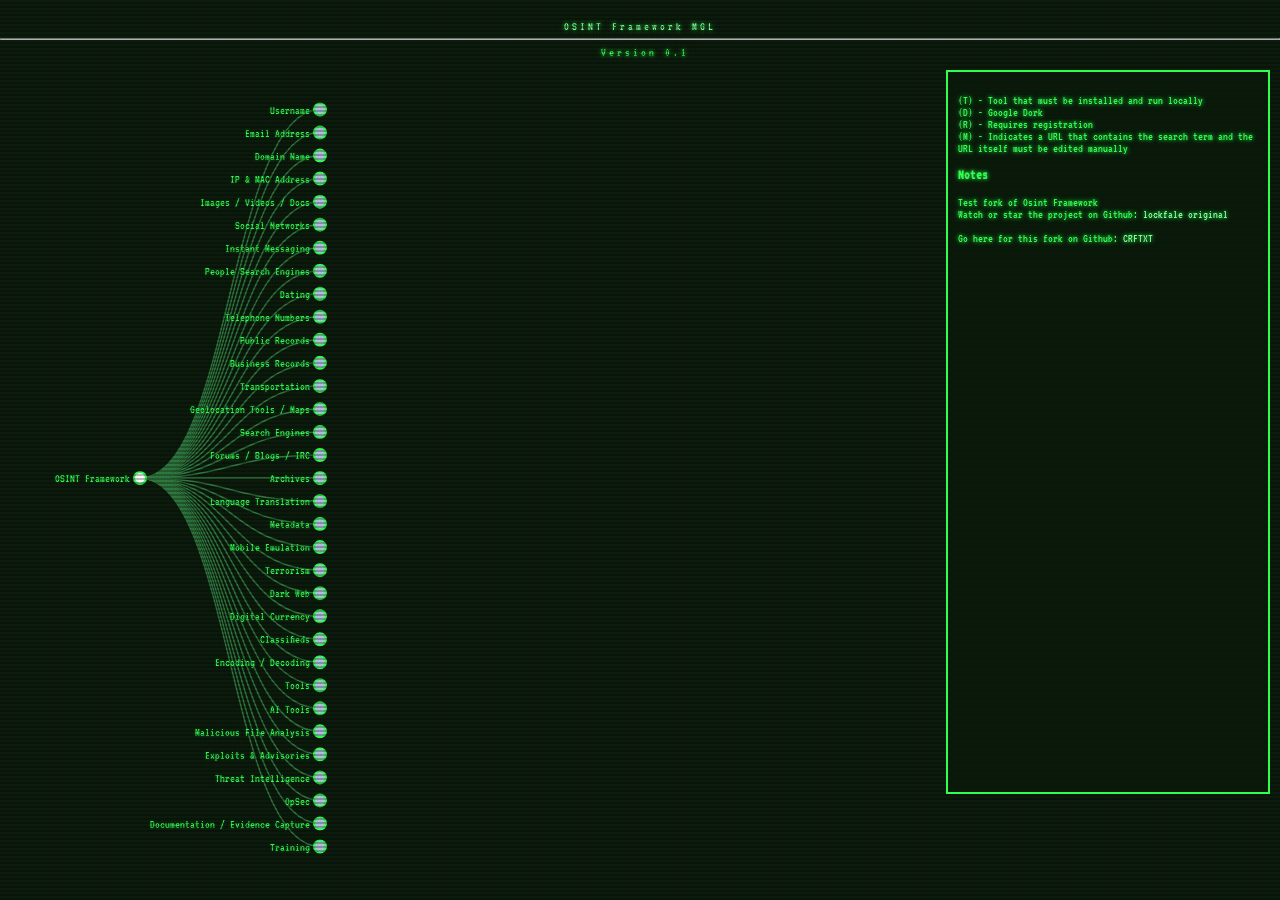
==== index.html @ 1aa2b90f "test" ====
<!DOCTYPE html>
<html>
  <head>
    <meta http-equiv="Content-Type" content="text/html;charset=utf-8"/>
    <link type="text/css" rel="stylesheet" href="css/arf.css"/>
    <script type="text/javascript" src="js/d3.v3.min.js"></script>
    <title>OSINT Framework</title>
  </head>

  <body>
    <div id="body">
      <div id="header">
        OSINT Framework MGL
          <hr/>
      </div>
    </div>

    <script src="js/arf.js"></script>

    <div class="legend"><p>(T) - Tool that must be installed and run locally<br>
    (D) - Google Dork</a><br>
    (R) - Requires registration<br>
    (M) - Indicates a URL that contains the search term and the URL itself must be edited manually<br></p>
	<h3>Notes</h3>
	Test fork of Osint Framework<br> 
	Watch or star the project on Github: <a href="https://github.com/lockfale/osint-framework">lockfale original</a><br></p>
	Go here for this fork on Github: <a href="https://github.com/CRFTXT/OSINT-Framework-MGL-test">CRFTXT</a><br></p>
	</div>
---- css/arf.css ----
@import url('https://fonts.googleapis.com/css2?family=VT323&display=swap');

/* 2. Keyframe Animations for Flicker and Cursor */
@keyframes flicker {
  0% { opacity: 0.27; } 5% { opacity: 0.34; } 10% { opacity: 0.23; }
  15% { opacity: 0.90; } 20% { opacity: 0.18; } 25% { opacity: 0.83; }
  30% { opacity: 0.65; } 35% { opacity: 0.67; } 40% { opacity: 0.26; }
  45% { opacity: 0.84; } 50% { opacity: 0.96; } 55% { opacity: 0.08; }
  60% { opacity: 0.20; } 65% { opacity: 0.71; } 70% { opacity: 0.53; }
  75% { opacity: 0.37; } 80% { opacity: 0.71; } 85% { opacity: 0.70; }
  90% { opacity: 0.70; } 95% { opacity: 0.36; } 100% { opacity: 0.24; }
}

@keyframes cursorBlink {
    0% { opacity: 0; }
    50% { opacity: 1; }
    100% { opacity: 0; }
}

/* 3. Main Body and CRT Screen Effect */
body {
    background-color: #0a1a0a; /* Dark green-black background */
    color: #30ff50;            /* Bright green text */
    font-family: 'VT323', monospace; /* Thematic monospace font */
    font-size: 20px;
    text-shadow: 0 0 3px #1a6b2a, 0 0 5px #30ff50; /* Text glow */
    margin: 0 auto;
    position: relative;
    /* SCROLLBAR FIX: The 'overflow: hidden;' was removed to enable scrolling. */
}

/* Scanline overlay effect */
body::after {
    content: " ";
    display: block;
    position: fixed; /* Use fixed positioning to prevent it from affecting scroll */
    top: 0; left: 0; bottom: 0; right: 0;
    background: linear-gradient(rgba(18, 16, 16, 0) 50%, rgba(0, 0, 0, 0.25) 50%), linear-gradient(90deg, rgba(255, 0, 0, 0.06), rgba(0, 255, 0, 0.02), rgba(0, 0, 255, 0.06));
    z-index: 2;
    background-size: 100% 4px, 3px 100%;
    pointer-events: none; /* User clicks go through the overlay */
    animation: flicker 0.15s infinite;
}

/* 4. Page Structure Elements (Using your IDs and Classes) */
#header {
    font-size: 12px;
    font-weight: normal;
    text-align: center;
    color: #80ff9a;
    letter-spacing: 3px;
    padding: 20px 0;
}

/* Add blinking cursor to the header */
#header::after {
    content: 'Version 0.1';
    animation: cursorBlink 1s step-end infinite;
    margin-left: 10px;
    color: #30ff50;
}

.legend {
  position: absolute;
  top: 70px;
  right: 10px;
  width: 300px;
  height: 700px;
  font-size: 12px;
  color: #30ff50;
  border: 2px solid #30ff50;
  padding: 10px;
  background-color: rgba(10, 26, 10, 0.8); /* Semi-transparent background */
  z-index: 5; /* Ensure legend is above graph */
}

/* 5. D3.js Graph Styling (Using your EXACT class names) */

.node {
  cursor: pointer;
}

.node circle {
  fill: #0a1a0a;
  stroke: #30ff50;
  stroke-width: 2px;
}

.node text {
  font-family: 'VT323', monospace;
  font-size: 12px;
  fill: #30ff50;
  text-shadow: 0 0 3px #1a6b2a;
}

/* Style for when you hover over a node */
.node:hover circle {
    fill: #30ff50; /* Highlight color for the circle */
}

.node:hover text {
    /* HOVER TEXT FIX: Changed from black to bright white for high contrast */
    fill: #ffffff;
    text-shadow: 1px 1px 2px #000000; /* Add shadow to pop against the green */
}

/* This is the connecting line */
path.link {
  fill: none;
  stroke: #2e793e; /* Dark, moody green for the connections */
  stroke-width: 1.5px;
}

/* 6. General Styling */
a {
    color: #80ff9a;
    text-decoration: none;
}

a:hover {
    color: #0a1a0a;
    background-color: #80ff9a;
}

/* Remove modern effects like rounded corners */
* {
    border-radius: 0 !important;
    box-shadow: none !important;
}
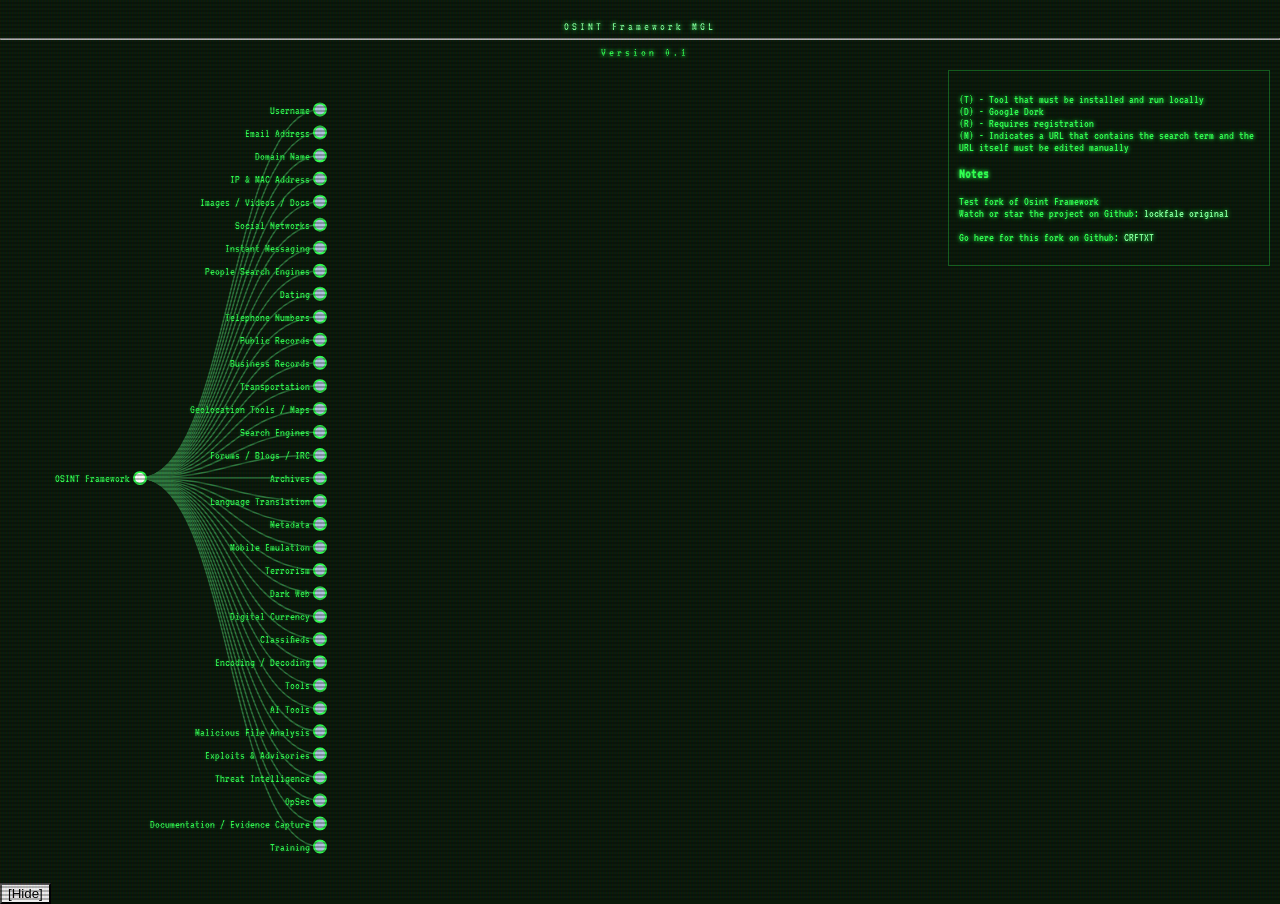
==== commit 91984368: "Update index.html" ====
--- a/index.html
+++ b/index.html
@@ -26,3 +26,4 @@
 	Watch or star the project on Github: <a href="https://github.com/lockfale/osint-framework">lockfale original</a><br></p>
 	Go here for this fork on Github: <a href="https://github.com/CRFTXT/OSINT-Framework-MGL-test">CRFTXT</a><br></p>
 	</div>
+    <button id="hide-legend-btn">[Hide]</button>
--- a/css/arf.css
+++ b/css/arf.css
@@ -65,13 +65,15 @@
   top: 70px;
   right: 10px;
   width: 300px;
-  height: 700px;
   font-size: 12px;
   color: #30ff50;
   border: 2px solid #30ff50;
   padding: 10px;
   background-color: rgba(10, 26, 10, 0.8); /* Semi-transparent background */
   z-index: 5; /* Ensure legend is above graph */
+  pointer-events: none;
+  background-color: rgba(10, 26, 10, 0.2);
+  border: 1px solid rgba(48, 255, 80, 0.3);
 }
 
 /* 5. D3.js Graph Styling (Using your EXACT class names) */
@@ -126,4 +128,4 @@
 * {
     border-radius: 0 !important;
     box-shadow: none !important;
-}+}
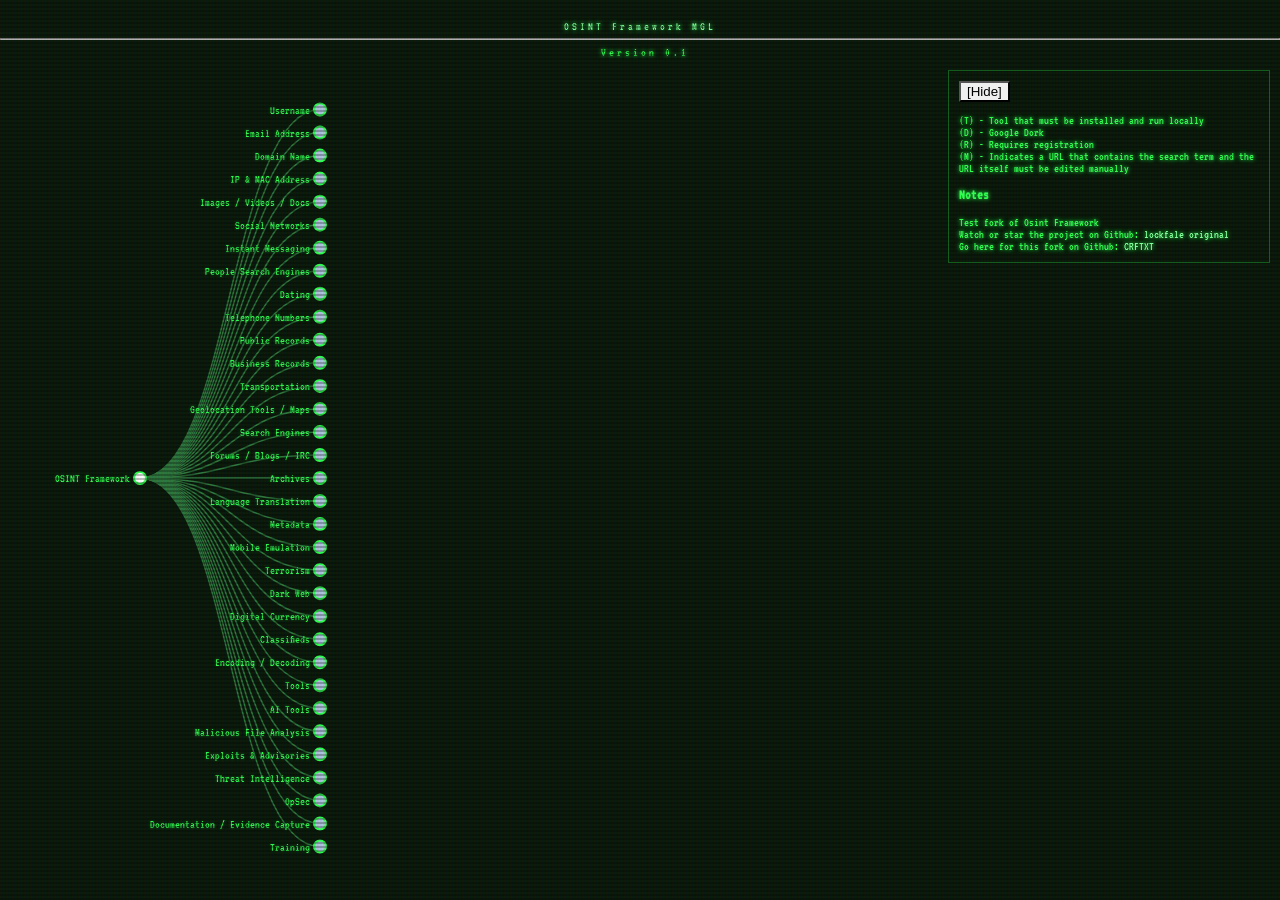
==== commit c077d769: "Update index.html" ====
--- a/index.html
+++ b/index.html
@@ -17,13 +17,18 @@
 
     <script src="js/arf.js"></script>
 
-    <div class="legend"><p>(T) - Tool that must be installed and run locally<br>
-    (D) - Google Dork</a><br>
-    (R) - Requires registration<br>
-    (M) - Indicates a URL that contains the search term and the URL itself must be edited manually<br></p>
-	<h3>Notes</h3>
-	Test fork of Osint Framework<br> 
-	Watch or star the project on Github: <a href="https://github.com/lockfale/osint-framework">lockfale original</a><br></p>
-	Go here for this fork on Github: <a href="https://github.com/CRFTXT/OSINT-Framework-MGL-test">CRFTXT</a><br></p>
-	</div>
-    <button id="hide-legend-btn">[Hide]</button>
+    <div class="legend">
+      <!-- === THIS IS THE NEW BUTTON === -->
+      <button id="legend-toggle-btn">[Hide]</button>
+      
+      <p>(T) - Tool that must be installed and run locally<br>
+      (D) - Google Dork</a><br>
+      (R) - Requires registration<br>
+      (M) - Indicates a URL that contains the search term and the URL itself must be edited manually<br></p>
+      <h3>Notes</h3>
+      Test fork of Osint Framework<br> 
+      Watch or star the project on Github: <a href="https://github.com/lockfale/osint-framework">lockfale original</a><br>
+      Go here for this fork on Github: <a href="https://github.com/CRFTXT/OSINT-Framework-MGL-test">CRFTXT</a><br>
+    </div>
+  </body>
+</html>
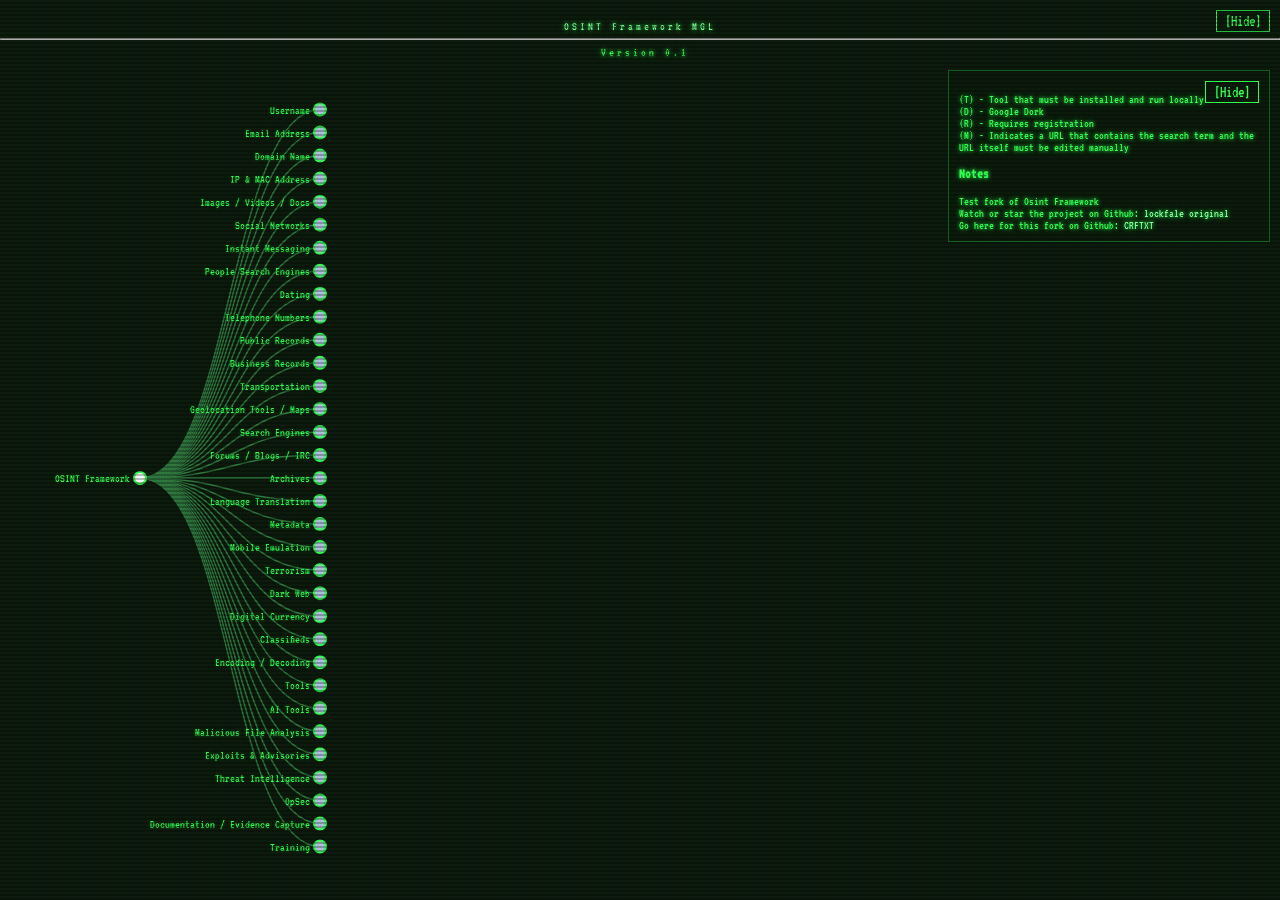
==== commit def88b87: "Update index.html" ====
--- a/index.html
+++ b/index.html
@@ -16,9 +16,9 @@
     </div>
 
     <script src="js/arf.js"></script>
-
+    <button id="legend-toggle-btn">[Hide]</button>
     <div class="legend">
-      <!-- === THIS IS THE NEW BUTTON === -->
+      
       <button id="legend-toggle-btn">[Hide]</button>
       
       <p>(T) - Tool that must be installed and run locally<br>
--- a/css/arf.css
+++ b/css/arf.css
@@ -71,7 +71,6 @@
   padding: 10px;
   background-color: rgba(10, 26, 10, 0.8); /* Semi-transparent background */
   z-index: 5; /* Ensure legend is above graph */
-  pointer-events: none;
   background-color: rgba(10, 26, 10, 0.2);
   border: 1px solid rgba(48, 255, 80, 0.3);
 }
@@ -129,3 +128,32 @@
     border-radius: 0 !important;
     box-shadow: none !important;
 }
+
+#legend-toggle-btn {
+  position: absolute;
+  top: 10px;
+  right: 10px;
+  background: none;
+  border: 1px solid #30ff50;
+  color: #30ff50;
+  font-family: 'VT323', monospace;
+  font-size: 16px;
+  padding: 2px 8px;
+  cursor: pointer;
+}
+
+#legend-toggle-btn:hover {
+  background-color: #30ff50;
+  color: #0a1a0a;
+}
+
+/* 2. Add a transition to the main legend for a smooth fade */
+.legend {
+  transition: opacity 0.3s ease-in-out;
+}
+
+/* 3. The class that makes the legend invisible */
+.legend-hidden {
+  opacity: 0;
+  pointer-events: none; /* Make it non-clickable when hidden */
+}
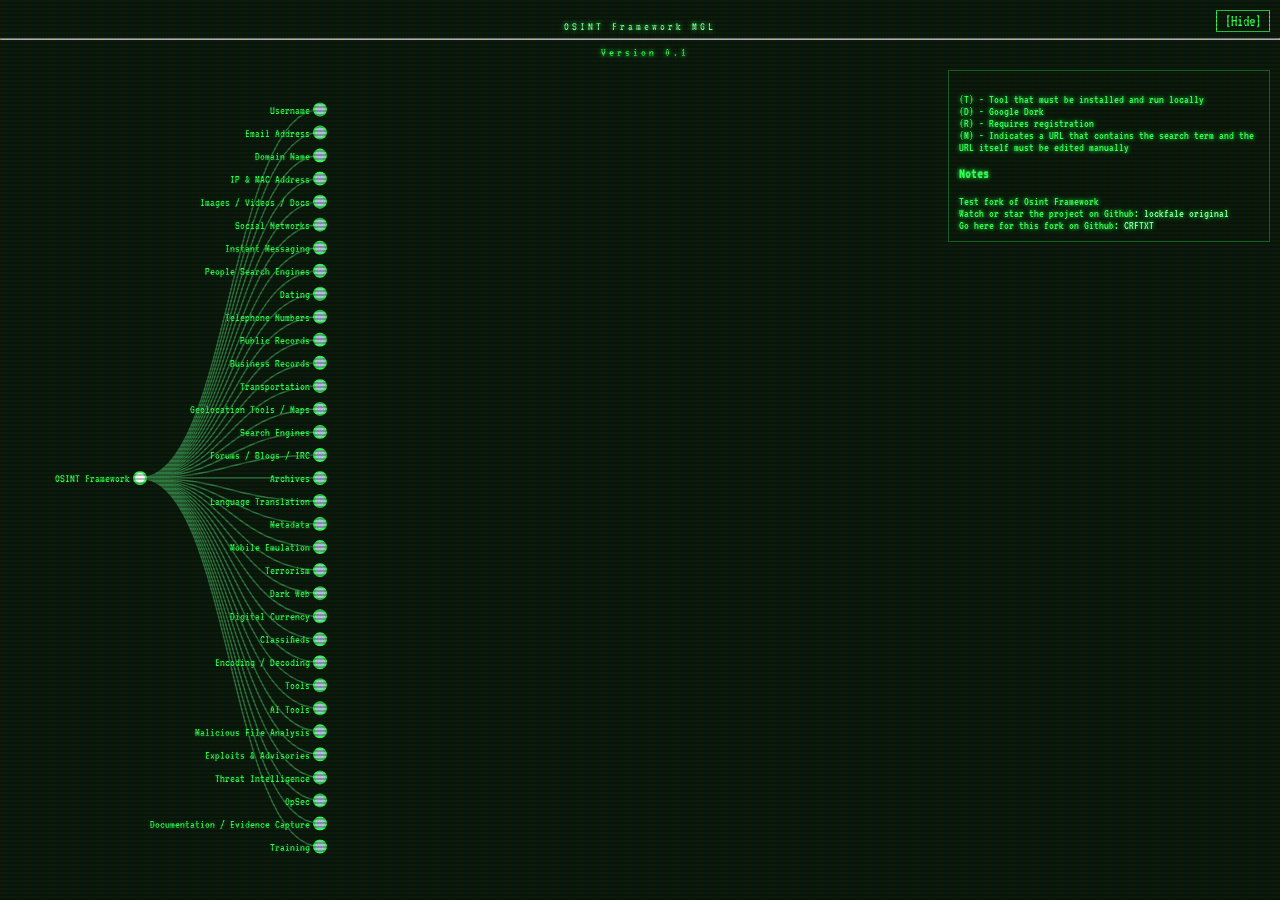
==== commit 65e27320: "Update index.html" ====
--- a/index.html
+++ b/index.html
@@ -18,9 +18,7 @@
     <script src="js/arf.js"></script>
     <button id="legend-toggle-btn">[Hide]</button>
     <div class="legend">
-      
-      <button id="legend-toggle-btn">[Hide]</button>
-      
+    
       <p>(T) - Tool that must be installed and run locally<br>
       (D) - Google Dork</a><br>
       (R) - Requires registration<br>
